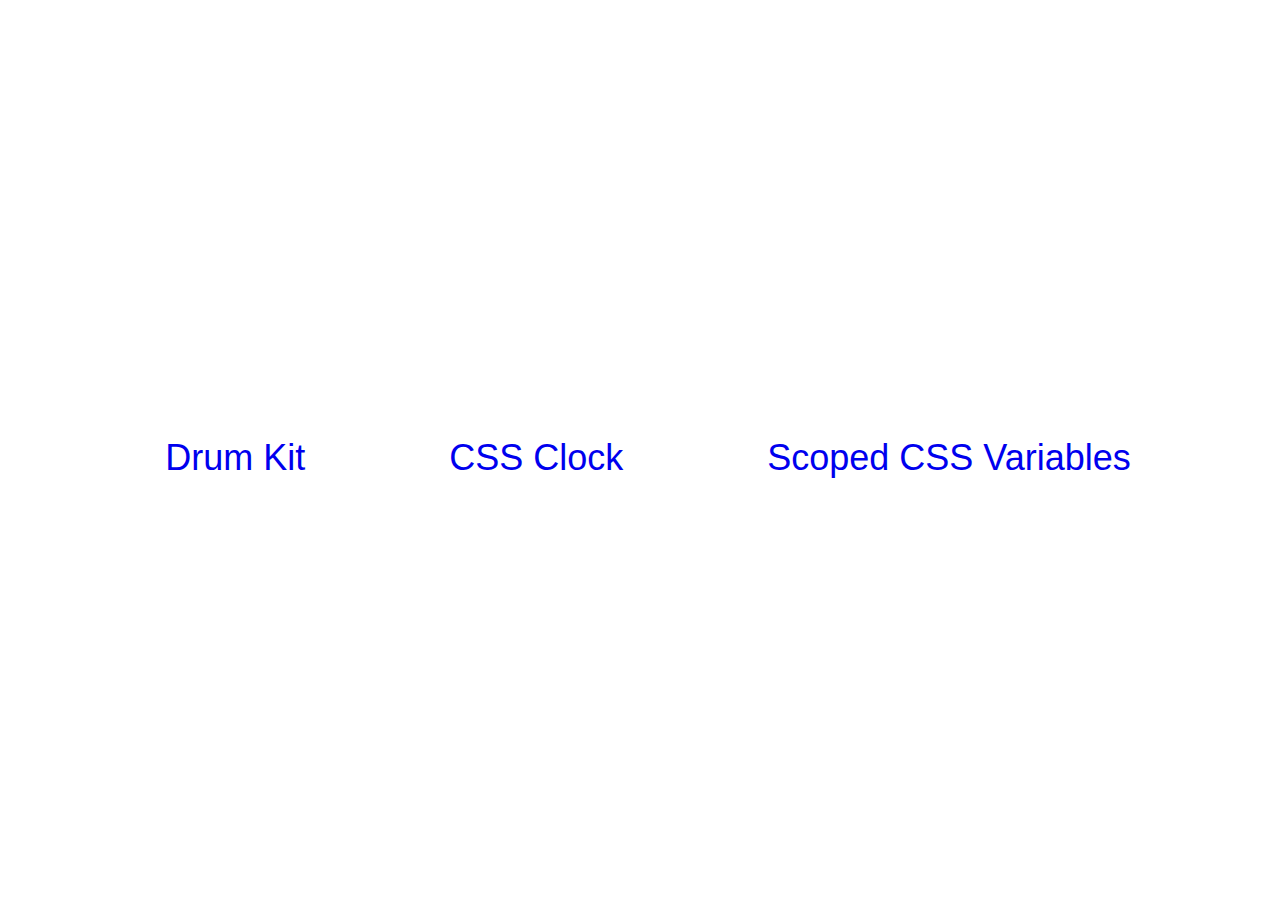
==== index.html @ 3a712ec5 "Add main index and style" ====
<!DOCTYPE html>
<!--[if lt IE 7]>      <html class="no-js lt-ie9 lt-ie8 lt-ie7"> <![endif]-->
<!--[if IE 7]>         <html class="no-js lt-ie9 lt-ie8"> <![endif]-->
<!--[if IE 8]>         <html class="no-js lt-ie9"> <![endif]-->
<!--[if gt IE 8]>      <html class="no-js"> <!--<![endif]-->
<html>
  <head>
    <meta charset="utf-8" />
    <meta http-equiv="X-UA-Compatible" content="IE=edge" />
    <title>Vanilla JavaScript Projects</title>
    <meta name="description" content="" />
    <meta name="viewport" content="width=device-width, initial-scale=1" />
    <link rel="stylesheet" href="./styles/styles.css" />
  </head>
  <body>
    <!--[if lt IE 7]>
      <p class="browsehappy">
        You are using an <strong>outdated</strong> browser. Please
        <a href="#">upgrade your browser</a> to improve your experience.
      </p>
    <![endif]-->

    <div class="projects">
      <a href="./01_Vanilla JavaScript Drum Kit/index.html">Drum Kit</a>
      <a href="./02_Vanilla JavaScript and CSS Clock/index.html">CSS Clock</a>
      <a href="./03_Vanilla JavaScript and Scoped CSS Variables/index.html"
        >Scoped CSS Variables</a
      >
    </div>
    <script src="" async defer></script>
  </body>
</html>
---- styles/styles.css ----
body {
  background: white;
  font-size: 12px;
}

a {
  font-family: 'Helvetica Neue', Helvetica, Arial, sans-serif;
  font-size: 3em;
  text-decoration: none;
}

a:focus, a:hover {
  text-decoration: underline;
}

.projects {
  display: -webkit-box;
  display: -ms-flexbox;
  display: flex;
  -webkit-box-pack: center;
      -ms-flex-pack: center;
          justify-content: center;
  -webkit-box-align: center;
      -ms-flex-align: center;
          align-items: center;
  height: 100vh;
  width: 100vw;
}

.projects :nth-child(1n) {
  margin: 2em;
}
/*# sourceMappingURL=styles.css.map */
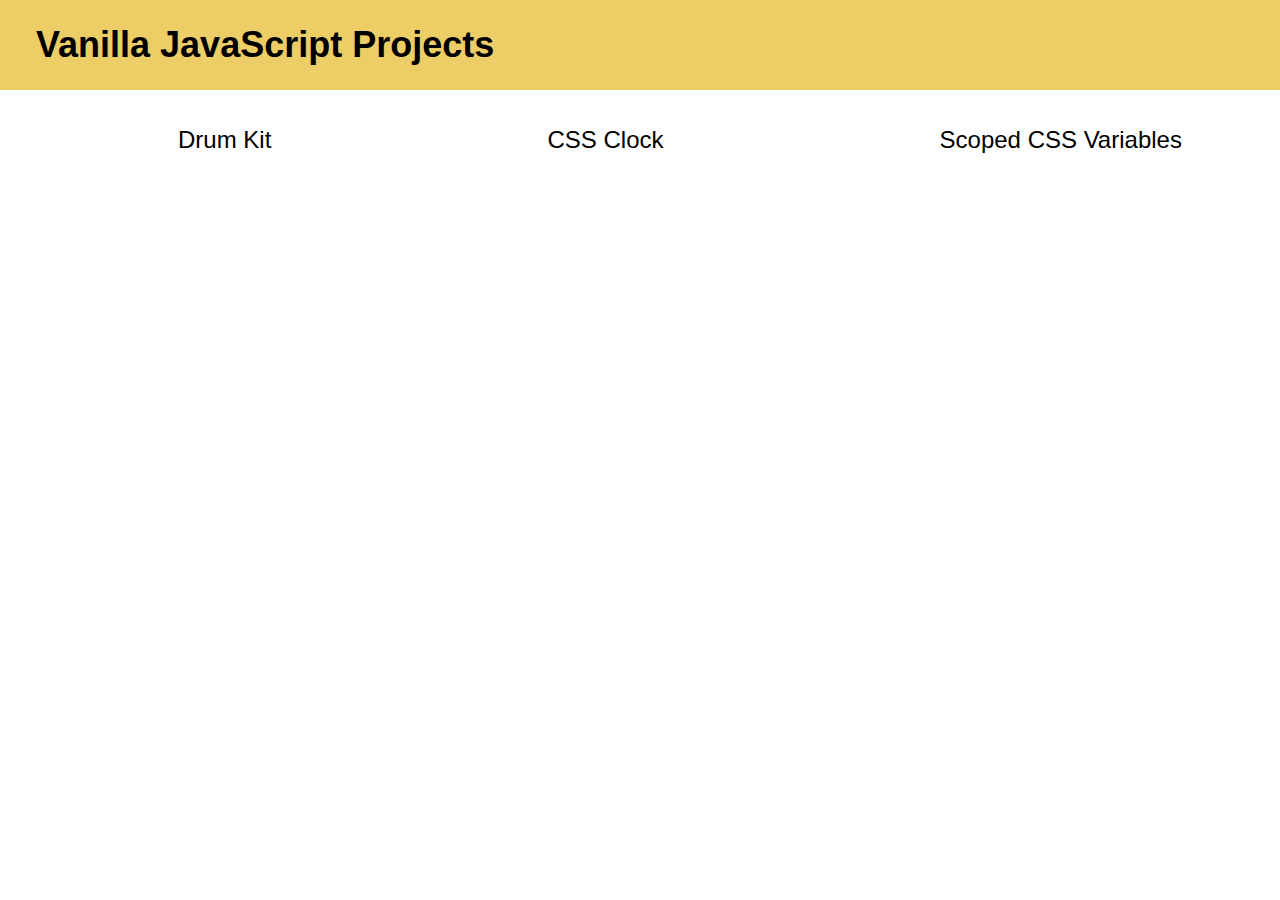
==== commit 8fbc9aee: "Update main index styles" ====
--- a/index.html
+++ b/index.html
@@ -20,13 +20,44 @@
       </p>
     <![endif]-->
 
-    <div class="projects">
-      <a href="./01_Vanilla JavaScript Drum Kit/index.html">Drum Kit</a>
-      <a href="./02_Vanilla JavaScript and CSS Clock/index.html">CSS Clock</a>
-      <a href="./03_Vanilla JavaScript and Scoped CSS Variables/index.html"
-        >Scoped CSS Variables</a
-      >
-    </div>
+    <header>
+      <h1 class="title">Vanilla JavaScript Projects</h1>
+    </header>
+
+    <main>
+      <ul class="nav">
+        <li>
+          <a href="./01_Vanilla JavaScript Drum Kit/index.html" class="p1__link"
+            >Drum Kit</a
+          >
+          <p class="p1__description">
+            Your classic drum kit created using JavaScript. Targeting key events
+            and utilizing CSS animations.
+          </p>
+        </li>
+        <li>
+          <a
+            href="./02_Vanilla JavaScript and CSS Clock/index.html"
+            class="p2__link"
+            >CSS Clock</a
+          >
+          <p class="p2__description">
+            An analog clock over a moving gradient background.
+          </p>
+        </li>
+        <li>
+          <a
+            href="./03_Vanilla JavaScript and Scoped CSS Variables/index.html"
+            class="p3__link"
+            >Scoped CSS Variables</a
+          >
+          <p class="p3__description">An image with updatable variables.</p>
+        </li>
+      </ul>
+    </main>
+
+    <footer></footer>
+
     <script src="" async defer></script>
   </body>
 </html>
--- a/styles/styles.css
+++ b/styles/styles.css
@@ -1,33 +1,115 @@
 body {
-  background: white;
+  width: 100vw;
+  font-family: 'Helvetica Neue', Helvetica, Arial, sans-serif;
   font-size: 12px;
+  margin: unset;
+  background: #fff;
+}
+
+h1 {
+  font-size: 3em;
+}
+
+h2 {
+  font-size: 2.5em;
+}
+
+h3 {
+  font-size: 2em;
+}
+
+h4 {
+  font-size: 1.75em;
+}
+
+h5 {
+  font-size: 1.5em;
+}
+
+h6 {
+  font-size: 1.25em;
+}
+
+p {
+  font-size: 1em;
 }
 
 a {
-  font-family: 'Helvetica Neue', Helvetica, Arial, sans-serif;
-  font-size: 3em;
+  font-size: 2em;
+  text-decoration: none;
+  color: #000;
+}
+
+a:visited {
+  color: #aaa;
+}
+
+a:focus, a:hover {
   text-decoration: none;
 }
 
-a:focus, a:hover {
-  text-decoration: underline;
+ul {
+  list-style: none;
 }
 
-.projects {
+ul li {
+  position: relative;
+}
+
+ul li p {
+  display: block;
+  position: absolute;
+  -webkit-transition: ease-in-out 0.5s;
+  transition: ease-in-out 0.5s;
+  opacity: 0;
+  width: -webkit-max-content;
+  width: -moz-max-content;
+  width: max-content;
+  top: 3em;
+}
+
+ul li:hover p {
+  font-size: larger;
+  opacity: 1;
+  -webkit-transition: ease-in-out 0.5s;
+  transition: ease-in-out 0.5s;
+}
+
+header {
   display: -webkit-box;
   display: -ms-flexbox;
   display: flex;
-  -webkit-box-pack: center;
-      -ms-flex-pack: center;
-          justify-content: center;
+  -webkit-box-pack: justify;
+      -ms-flex-pack: justify;
+          justify-content: space-between;
+  padding: 2em 0;
+  background: #edcd65;
+}
+
+main {
+  padding: 2em 0;
+  height: 80vh;
+}
+
+.title {
+  margin: 0 1em;
+}
+
+.nav {
+  display: -webkit-box;
+  display: -ms-flexbox;
+  display: flex;
+  -ms-flex-pack: distribute;
+      justify-content: space-around;
   -webkit-box-align: center;
       -ms-flex-align: center;
           align-items: center;
-  height: 100vh;
   width: 100vw;
 }
 
-.projects :nth-child(1n) {
-  margin: 2em;
+.nav :nth-child(1n):not(p) {
+  -webkit-box-pack: justify;
+      -ms-flex-pack: justify;
+          justify-content: space-between;
 }
 /*# sourceMappingURL=styles.css.map */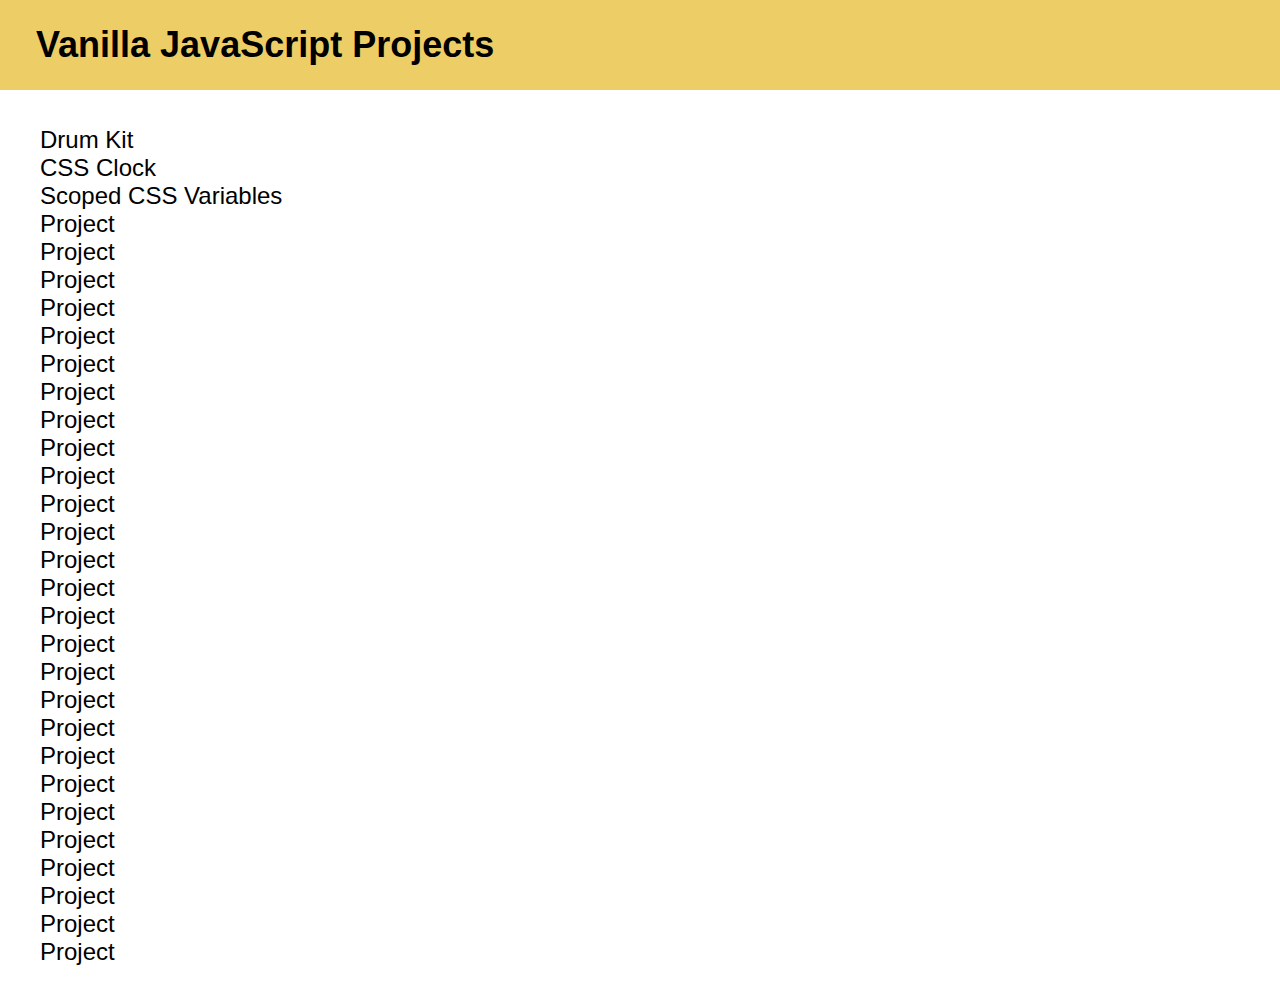
==== commit 81b12466: "Update main index" ====
--- a/index.html
+++ b/index.html
@@ -2,7 +2,7 @@
 <!--[if lt IE 7]>      <html class="no-js lt-ie9 lt-ie8 lt-ie7"> <![endif]-->
 <!--[if IE 7]>         <html class="no-js lt-ie9 lt-ie8"> <![endif]-->
 <!--[if IE 8]>         <html class="no-js lt-ie9"> <![endif]-->
-<!--[if gt IE 8]>      <html class="no-js"> <!--<![endif]-->
+<!--[if gt IE 8]>      <html class="no-js"> <![endif]-->
 <html>
   <head>
     <meta charset="utf-8" />
@@ -25,33 +25,133 @@
     </header>
 
     <main>
-      <ul class="nav">
+      <ul>
         <li>
-          <a href="./01_Vanilla JavaScript Drum Kit/index.html" class="p1__link"
-            >Drum Kit</a
-          >
-          <p class="p1__description">
+          <a href="./01_Vanilla JavaScript Drum Kit/index.html">Drum Kit</a>
+          <p>
             Your classic drum kit created using JavaScript. Targeting key events
             and utilizing CSS animations.
           </p>
         </li>
         <li>
-          <a
-            href="./02_Vanilla JavaScript and CSS Clock/index.html"
-            class="p2__link"
-            >CSS Clock</a
-          >
-          <p class="p2__description">
-            An analog clock over a moving gradient background.
-          </p>
+          <a href="./02_Vanilla JavaScript and CSS Clock/index.html"
+            >CSS Clock
+          </a>
+          <p>An analog clock over a moving gradient background.</p>
         </li>
         <li>
-          <a
-            href="./03_Vanilla JavaScript and Scoped CSS Variables/index.html"
-            class="p3__link"
+          <a href="./03_Vanilla JavaScript and Scoped CSS Variables/index.html"
             >Scoped CSS Variables</a
           >
-          <p class="p3__description">An image with updatable variables.</p>
+          <p>An image with updatable variables.</p>
+        </li>
+        <li>
+          <a href="./">Project</a>
+          <p>Project Description</p>
+        </li>
+        <li>
+          <a href="./">Project</a>
+          <p>Project Description</p>
+        </li>
+        <li>
+          <a href="./">Project</a>
+          <p>Project Description</p>
+        </li>
+        <li>
+          <a href="./">Project</a>
+          <p>Project Description</p>
+        </li>
+        <li>
+          <a href="./">Project</a>
+          <p>Project Description</p>
+        </li>
+        <li>
+          <a href="./">Project</a>
+          <p>Project Description</p>
+        </li>
+        <li>
+          <a href="./">Project</a>
+          <p>Project Description</p>
+        </li>
+        <li>
+          <a href="./">Project</a>
+          <p>Project Description</p>
+        </li>
+        <li>
+          <a href="./">Project</a>
+          <p>Project Description</p>
+        </li>
+        <li>
+          <a href="./">Project</a>
+          <p>Project Description</p>
+        </li>
+        <li>
+          <a href="./">Project</a>
+          <p>Project Description</p>
+        </li>
+        <li>
+          <a href="./">Project</a>
+          <p>Project Description</p>
+        </li>
+        <li>
+          <a href="./">Project</a>
+          <p>Project Description</p>
+        </li>
+        <li>
+          <a href="./">Project</a>
+          <p>Project Description</p>
+        </li>
+        <li>
+          <a href="./">Project</a>
+          <p>Project Description</p>
+        </li>
+        <li>
+          <a href="./">Project</a>
+          <p>Project Description</p>
+        </li>
+        <li>
+          <a href="./">Project</a>
+          <p>Project Description</p>
+        </li>
+        <li>
+          <a href="./">Project</a>
+          <p>Project Description</p>
+        </li>
+        <li>
+          <a href="./">Project</a>
+          <p>Project Description</p>
+        </li>
+        <li>
+          <a href="./">Project</a>
+          <p>Project Description</p>
+        </li>
+        <li>
+          <a href="./">Project</a>
+          <p>Project Description</p>
+        </li>
+        <li>
+          <a href="./">Project</a>
+          <p>Project Description</p>
+        </li>
+        <li>
+          <a href="./">Project</a>
+          <p>Project Description</p>
+        </li>
+        <li>
+          <a href="./">Project</a>
+          <p>Project Description</p>
+        </li>
+        <li>
+          <a href="./">Project</a>
+          <p>Project Description</p>
+        </li>
+        <li>
+          <a href="./">Project</a>
+          <p>Project Description</p>
+        </li>
+        <li>
+          <a href="./">Project</a>
+          <p>Project Description</p>
         </li>
       </ul>
     </main>
